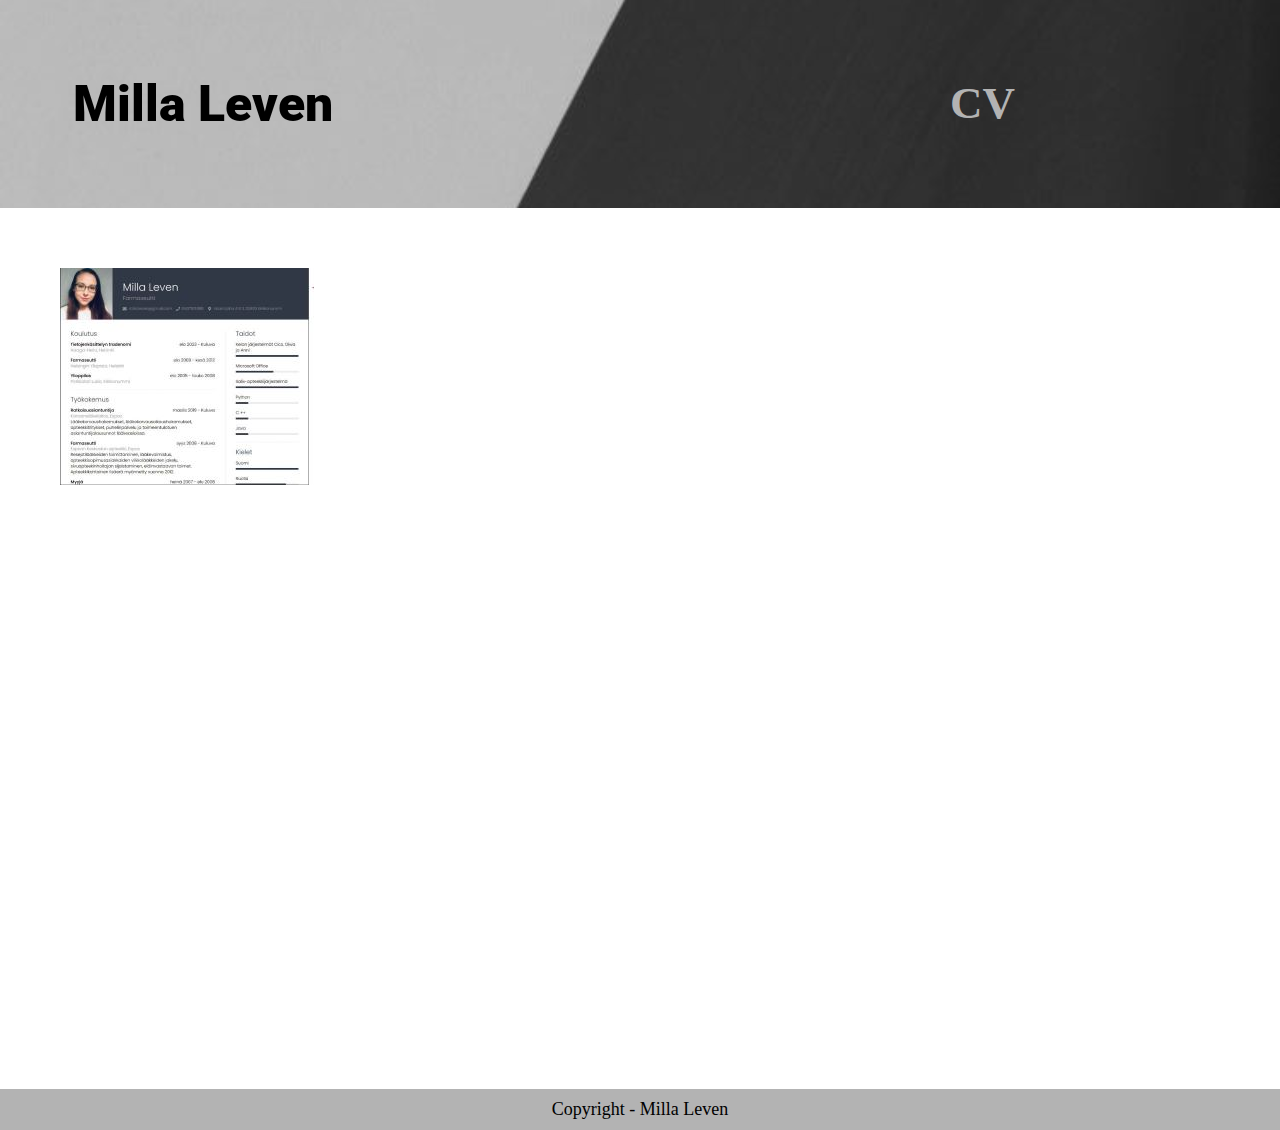
==== sivu2.html @ 43c6706a "initial commit" ====
<!DOCTYPE html>
<html>
<head>
    <title>Milla Leven</title>
    <meta charset="UTF-8">
    <link rel="stylesheet" href="tyyli.css">
</head>

<body>
    <div class="header">
        <h1>Milla Leven</h1> 
        </div>
    <div class="header2">
        <h2>CV</h2> 
        </div>
   
    
    <div class="CV">
        <a href=https://drive.google.com/file/d/1TcTPVrohMGxABembTl5XjTSbbsQ7y1tw/view?usp=sharing” target="blank">

            <img src="CV.jpg">
            
            </a>
            
    </div>

    <div class="footer2">
        <p> Copyright - Milla Leven</p>

    </div>
    </body>


</html>
---- tyyli.css ----
/*

div {
    border: 1px;
    border-color:black;
    border-style: solid;
    padding: 20px;
    margin: 20px;
}
*/

@import url('https://fonts.googleapis.com/css2?family=Roboto:ital,wght@0,100;0,300;0,400;1,400;1,500&display=swap');

html,body{
    margin:0;
    padding:0;
}

.header{
    background-image: url("mitchell-luo-Il12wEsns74-unsplash.jpg");
    background-position: center;
    background-size: cover;
    margin: 0px;
    padding: 75px 10px 75px 10px;
     
}



.header h1{
    width: 90%;
    margin: auto;
    font-size: 50px;
    color: black;
    font-family: 'Roboto', sans-serif;
    font-style:bold;
    font-weight: 900;
}


.header1 a{
    color:#b3b3b3
   
}

.header1 h2{
    font-family: 'Roboto', sans-serif;
    font-style:bold;
    font-weight: 900;
    font-size: 25px;
    position: absolute;
    top: 60px;
    left: 1100px;
    text-decoration: underline;
}

.header12 h1{
    font-family: 'Roboto', sans-serif;
    font-style:bold;
    font-weight: 900;
    font-size: 25px;
    position: absolute;
    top: 64px;
    left: 1000px;
    text-decoration: underline;
}
.header12 a{
    color:#b3b3b3
    
}



.content{
    width:20%;
    margin: auto;
    font-size: 18px;
    position: absolute;
    top: 350px;
    left: 500px;
    ;
}

.lead{
    width: 90%;
    margin: auto;
    font-size: 24px;
    position: absolute;
    top: 300px;
    left: 500px;
    
}

.lead2{
    width: 90%;
    margin: 60px;
    font-size: 24px;
    
}

.footer{
    background-color: #b3b3b3;
    margin-top: 40px;
       }
    
.footer2{
    background-color: #b3b3b3;
    margin-top: 600px;

}
.footer p{
    color: black;
    text-align: center;
    padding: 10px;
    margin: 0px;
    font-size: 18px;

}


.footer2 p{
    color: black;
    text-align: center;
    padding: 10px;
    margin: 0px;
    font-size: 18px;
}
.quoete{
    font-size: 30px;
    text-align: center; 
    
  }
.kuva{
   margin: 60px;
}

.CV{
    margin: 60px;
}

.header2{
    font-size: 30px;
    color:#b3b3b3;

    position: absolute;
    top: 40px;
    left: 950px;
}

.header3{
    font-size: 15px;
    color:#b3b3b3;

    position: absolute;
       top: 65px;
        left: 900px;

}

.posti span{
    font-family: 'Roboto', sans-serif;
    font-style:bold;
    font-weight: 900;
}

.in span{

        font-family: 'Roboto', sans-serif;
        font-style:bold;
        font-weight: 900;
    
}

.face span{
    font-family: 'Roboto', sans-serif;
    font-style:bold;
    font-weight: 900;
}

.insta span{
    font-family: 'Roboto', sans-serif;
    font-style:bold;
    font-weight: 900;
}
@media only screen and (max-width: 700px) {
    .header h1{
        
        font-size: 30px;
        
        
     }
    }

   

    @media only screen and (min-width: 700px) {


      

        .content{
            width: 75%;
           
        }

        .content{
            width:50%;
            margin: auto;
            font-size: 18px;
            position: absolute;
            top: 350px;
            left: 500px;
            ;
        }

        .lead{
            width: 75%;
           }

        }

        @media only screen and (max-width: 1300px){
            .header12 h1{
                font-size: 20px;
                position: absolute;
                top: 77px;
                left: 600px;
                text-decoration: underline;
            }

            .header1 h2{
                font-size: 20px;
                position: absolute;
                top: 74px;
                left: 650px;
                text-decoration: underline;

            }


        }


        @media only screen and (max-width: 1050px) {

            .header h1{
                font-size:30px;
            }

            .header12 h1{
                font-size: 20px;
                position: absolute;
                top: 67px;
                left: 500px;
                text-decoration: underline;
            }

            .header1 h2{
                font-size: 20px;
                position: absolute;
                top: 64px;
                left: 550px;
                text-decoration: underline;

            }

            .header2{

                font-size: 30px;
                position: absolute;
                top: 64px;
                left: 500px;

     

           }
    
         @media only screen and (max-width: 1050px) {

              

                .kuva{
                    margin: 70px;
                 } 

                 .content{
                    width:50%;
                    margin: auto;
                    font-size: 18px;
                    position: absolute;
                    top: 800px;
                    left: 100px;
                }

                .lead{
                    width: 75%;
                    
                    margin: auto;
                    font-size: 32px;
                    position: absolute;
                    top: 750px;
                    left: 100px;
                   }


                   .footer{
                    width: 100%;
                    background-color: #b3b3b3;
                    position: absolute;
                    top: 1200px;
                   
                       }
        

            
    
        }

        @media only screen and (max-width: 700px){

            .header h1{
                font-size: 30px;
                position: absolute;
                
                left: 10px;
               

            }
            .header12 h1{
                font-size: 20px;
                position: absolute;
                top: 67px;
                left: 320px;
                text-decoration: underline;
            }

            .header1 h2{
                font-size: 20px;
                position: absolute;
                top: 64px;
                left: 380px;
                text-decoration: underline;

             }

           
          


        }
     
        @media only screen and (max-width: 600px){

            .header h1{
                font-size: 30px;
                position: absolute;
                
                left: 10px;
               

            }
            .header12 h1{
                font-size: 20px;
                position: absolute;
                top: 67px;
                left: 250px;
                text-decoration: underline;
            }

            .header1 h2{
                font-size: 20px;
                position: absolute;
                top: 64px;
                left: 300px;
                text-decoration: underline;

            }

            .header3{
                font-size: 15px;
                position: absolute;
                top: 64px;
                left: 200px;
    
            }
         
          
          

           


        }
        @media only screen and (max-width: 1100px){
            .header2{

                font-size: 25px;
                position: absolute;
                top: 40px;
                left: 700px;

           }

        }

      


        }

        @media only screen and (max-width: 800px){
        .header2{

            font-size: 20px;
            position: absolute;
            top: 50px;
            left:370px;

        }
         }

        
       
      

           

           @media only screen and (max-width: 600px){
            .header3{
    
                font-size: 12px;
                position: absolute;
                top: 65px;
                left: 250px;
    
            }
               }



               @media only screen and (max-width: 700px){
                .header3{
        
                    font-size: 12px;
                    position: absolute;
                    top: 65px;
                    left: 260px;
        
                }
                   }

           
            
                      @media only screen and (min-width: 610px){
                        .header3{
                
                            font-size: 12px;
                            position: absolute;
                            top: 65px;
                            left: 400px;
                
                        }
                          }         
                          @media only screen and (min-width: 800px){
                            .header3{
                    
                                font-size: 12px;
                                position: absolute;
                                top: 65px;
                                left: 500px;
                    
                            }
                              }    

                              @media only screen and (min-width: 1000px){
                                .header3{
                        
                                    font-size: 15px;
                                    position: absolute;
                                    top: 70px;
                                    left: 600px;
                        
                                }
                                  }    
                                  @media only screen and (min-width: 1200px){
                                    .header3{
                            
                                        font-size: 15px;
                                        position: absolute;
                                        top: 70px;
                                        left: 900px;
                            
                                    }
                                      }
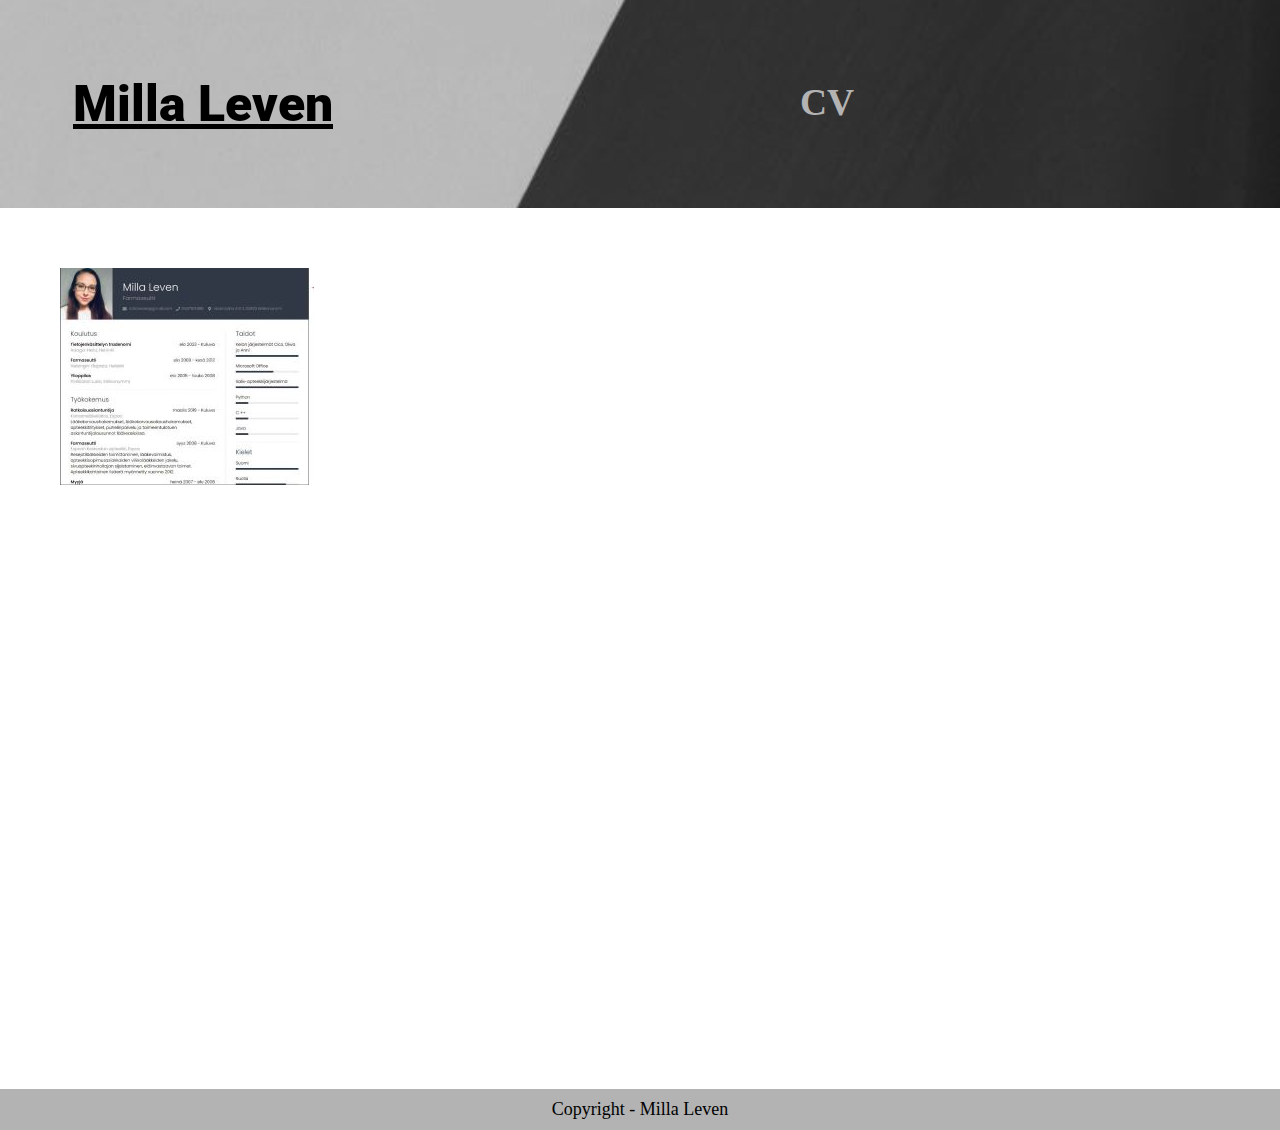
==== commit ef227b2b: "muokattu" ====
--- a/sivu2.html
+++ b/sivu2.html
@@ -8,7 +8,10 @@
 
 <body>
     <div class="header">
-        <h1>Milla Leven</h1> 
+         <a href="index.html" target="blank">
+        <h5>Milla Leven</h5> 
+        </a>
+            
         </div>
     <div class="header2">
         <h2>CV</h2> 
@@ -16,7 +19,7 @@
    
     
     <div class="CV">
-        <a href=https://drive.google.com/file/d/1TcTPVrohMGxABembTl5XjTSbbsQ7y1tw/view?usp=sharing” target="blank">
+        <a href="https://drive.google.com/file/d/1TcTPVrohMGxABembTl5XjTSbbsQ7y1tw/view?usp=sharing" target="blank">
 
             <img src="CV.jpg">
             
--- a/tyyli.css
+++ b/tyyli.css
@@ -27,15 +27,30 @@
 
 
 
+
 .header h1{
     width: 90%;
     margin: auto;
     font-size: 50px;
     color: black;
     font-family: 'Roboto', sans-serif;
-    font-style:bold;
+    font-style:normal;
     font-weight: 900;
-}
+   
+}
+
+.header h5{
+    width: 90%;
+    margin: auto;
+    font-size: 50px;
+    color: black;
+    font-family: 'Roboto', sans-serif;
+    font-style:normal;
+    font-weight: 900;
+    text-decoration: underline;
+}
+
+
 
 
 .header1 a{
@@ -45,7 +60,7 @@
 
 .header1 h2{
     font-family: 'Roboto', sans-serif;
-    font-style:bold;
+    font-style:normal;
     font-weight: 900;
     font-size: 25px;
     position: absolute;
@@ -56,7 +71,7 @@
 
 .header12 h1{
     font-family: 'Roboto', sans-serif;
-    font-style:bold;
+    font-style:normal;
     font-weight: 900;
     font-size: 25px;
     position: absolute;
@@ -139,12 +154,12 @@
 }
 
 .header2{
-    font-size: 30px;
+    font-size: 25px;
     color:#b3b3b3;
 
     position: absolute;
-    top: 40px;
-    left: 950px;
+    top: 50px;
+    left: 800px;
 }
 
 .header3{
@@ -153,35 +168,38 @@
 
     position: absolute;
        top: 65px;
-        left: 900px;
+        left: 800px;
 
 }
 
 .posti span{
     font-family: 'Roboto', sans-serif;
-    font-style:bold;
+    font-style:normal;
     font-weight: 900;
 }
 
 .in span{
 
         font-family: 'Roboto', sans-serif;
-        font-style:bold;
+        font-style:normal;
         font-weight: 900;
     
 }
 
 .face span{
     font-family: 'Roboto', sans-serif;
-    font-style:bold;
+    font-style:normal;
     font-weight: 900;
 }
 
 .insta span{
     font-family: 'Roboto', sans-serif;
-    font-style:bold;
+    font-style:normal;
     font-weight: 900;
 }
+
+
+
 @media only screen and (max-width: 700px) {
     .header h1{
         
@@ -189,6 +207,16 @@
         
         
      }
+
+    .header h5{
+        
+        font-size: 30px;
+        
+        
+     }
+
+
+
     }
 
    
@@ -221,7 +249,7 @@
 
         @media only screen and (max-width: 1300px){
             .header12 h1{
-                font-size: 20px;
+                font-size: 30px;
                 position: absolute;
                 top: 77px;
                 left: 600px;
@@ -229,10 +257,10 @@
             }
 
             .header1 h2{
-                font-size: 20px;
+                font-size: 30px;
                 position: absolute;
                 top: 74px;
-                left: 650px;
+                left: 750px;
                 text-decoration: underline;
 
             }
@@ -247,6 +275,10 @@
                 font-size:30px;
             }
 
+            .header h5{
+                font-size:30px;
+            }
+
             .header12 h1{
                 font-size: 20px;
                 position: absolute;
@@ -264,16 +296,8 @@
 
             }
 
-            .header2{
-
-                font-size: 30px;
-                position: absolute;
-                top: 64px;
-                left: 500px;
-
-     
-
-           }
+        
+            }
     
          @media only screen and (max-width: 1050px) {
 
@@ -326,6 +350,16 @@
                
 
             }
+
+            .header h5{
+                font-size: 30px;
+                position: absolute;
+                
+                left: 10px;
+               
+
+            }
+
             .header12 h1{
                 font-size: 20px;
                 position: absolute;
@@ -348,30 +382,39 @@
 
 
         }
-     
-        @media only screen and (max-width: 600px){
+
+        @media only screen and (max-width: 550px){
 
             .header h1{
-                font-size: 30px;
-                position: absolute;
-                
-                left: 10px;
+                font-size: 5px;
+                position: absolute;
+                
+                left: 5px;
                
 
             }
+
+            .header h5{
+                font-size: 5px;
+                position: absolute;
+                
+                left: 5px;
+               
+
+            }
             .header12 h1{
-                font-size: 20px;
+                font-size: 5px;
                 position: absolute;
                 top: 67px;
-                left: 250px;
+                left: 20px;
                 text-decoration: underline;
             }
 
             .header1 h2{
-                font-size: 20px;
+                font-size: 5px;
                 position: absolute;
                 top: 64px;
-                left: 300px;
+                left: 25px;
                 text-decoration: underline;
 
             }
@@ -383,43 +426,118 @@
                 left: 200px;
     
             }
+        }
          
+     
+        
+            @media only screen and (max-width: 600px){
+
+                .header h1{
+                    font-size: 25px;
+                    position: absolute;
+                    
+                    left:10px;
+                   
+    
+                }
+
+                .header h5{
+                    font-size: 25px;
+                    position: absolute;
+                    
+                    left:10px;
+                   
+    
+                }
+                .header12 h1{
+                    font-size: 20px;
+                    position: absolute;
+                    top: 67px;
+                    left: 250px;
+                    text-decoration: underline;
+                }
+    
+                .header1 h2{
+                    font-size: 20px;
+                    position: absolute;
+                    top: 64px;
+                    left: 300px;
+                    text-decoration: underline;
+    
+                }
+    
+                .header3{
+                    font-size: 15px;
+                    position: absolute;
+                    top: 64px;
+                    left: 200px;
+        
+                }
+             
+              
           
-          
 
            
 
 
         }
-        @media only screen and (max-width: 1100px){
+
+    
+        @media only screen and (max-width: 1500px){
             .header2{
-
-                font-size: 25px;
-                position: absolute;
-                top: 40px;
-                left: 700px;
-
-           }
-
-        }
+    
+                font-size: 15px;
+                position: absolute;
+                top: 50px;
+                left:370px;
+    
+            }
+             }
+
+             @media only screen and (max-width: 650px){
+                .header2{
+        
+                    font-size: 15px;
+                    position: absolute;
+                    top: 56px;
+                    left:370px;
+        
+                }
+                 }
+
+                 @media only screen and (min-width: 650px){
+                    .header2{
+            
+                        font-size: 20px;
+                        position: absolute;
+                        top: 56px;
+                        left:600px;
+            
+                    }
+                     }
+
+                     @media only screen and (min-width: 900px){
+                        .header2{
+                
+                            font-size: 25px;
+                            position: absolute;
+                            top: 50px;
+                            left:800px;
+                
+                        }
+                         }
+               
+    
+
+   
+
 
       
 
 
-        }
-
-        @media only screen and (max-width: 800px){
-        .header2{
-
-            font-size: 20px;
-            position: absolute;
-            top: 50px;
-            left:370px;
-
-        }
-         }
-
-        
+        
+    
+
        
       
 
@@ -484,11 +602,11 @@
                                   }    
                                   @media only screen and (min-width: 1200px){
                                     .header3{
-                            
+                    
                                         font-size: 15px;
                                         position: absolute;
                                         top: 70px;
-                                        left: 900px;
+                                        left: 800px;
                             
                                     }
                                       }    